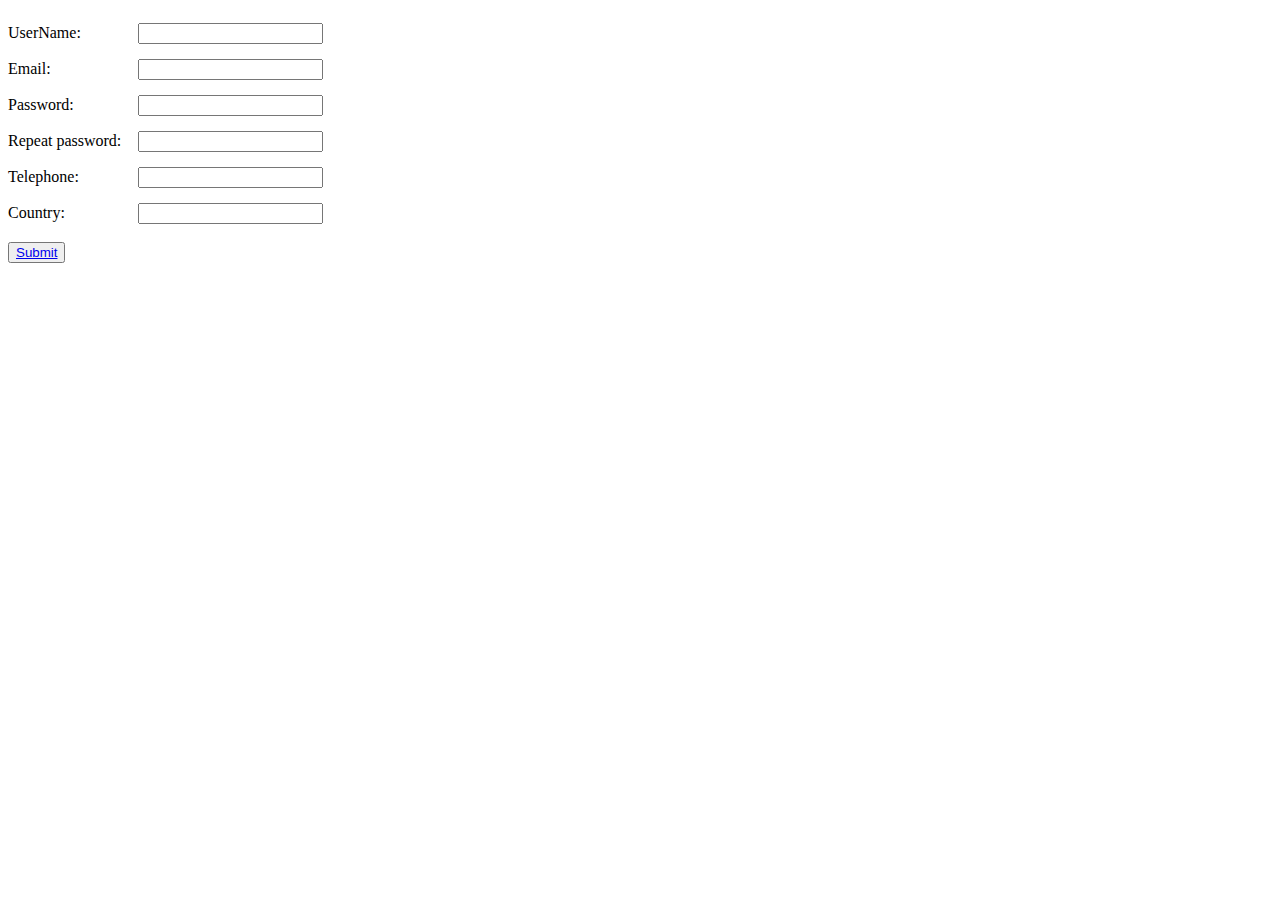
==== signup.html @ d8e4609a "forms" ====
<!DOCTYPE html>
<html>
<head>
<link rel="stylesheet" type="text/css" href="style.css">
  <title></title>
</head>
<body>
  <div> UserName: </div> <div> <input type='text' /> </div> <br>
  <div> Email: </div> <div> <input type='Email' /> </div> <br>
  <div> Password: </div> <div> <input type='password' /> </div> <br>
  <div> Repeat password: </div> <div> <input type='password' /> </div> <br>
  <div> Telephone: </div> <div> <input type='Telephone' /> </div> <br>
  <div> Country: </div> <div> <input type='Country' /> </div> <br> <br>
  <button type="submit"><a href="login.html"> Submit </a></button>



</body>
</html>
---- style.css ----
div {
  margin-top: 15px;
  width:10%;
  display: inline-block;
}
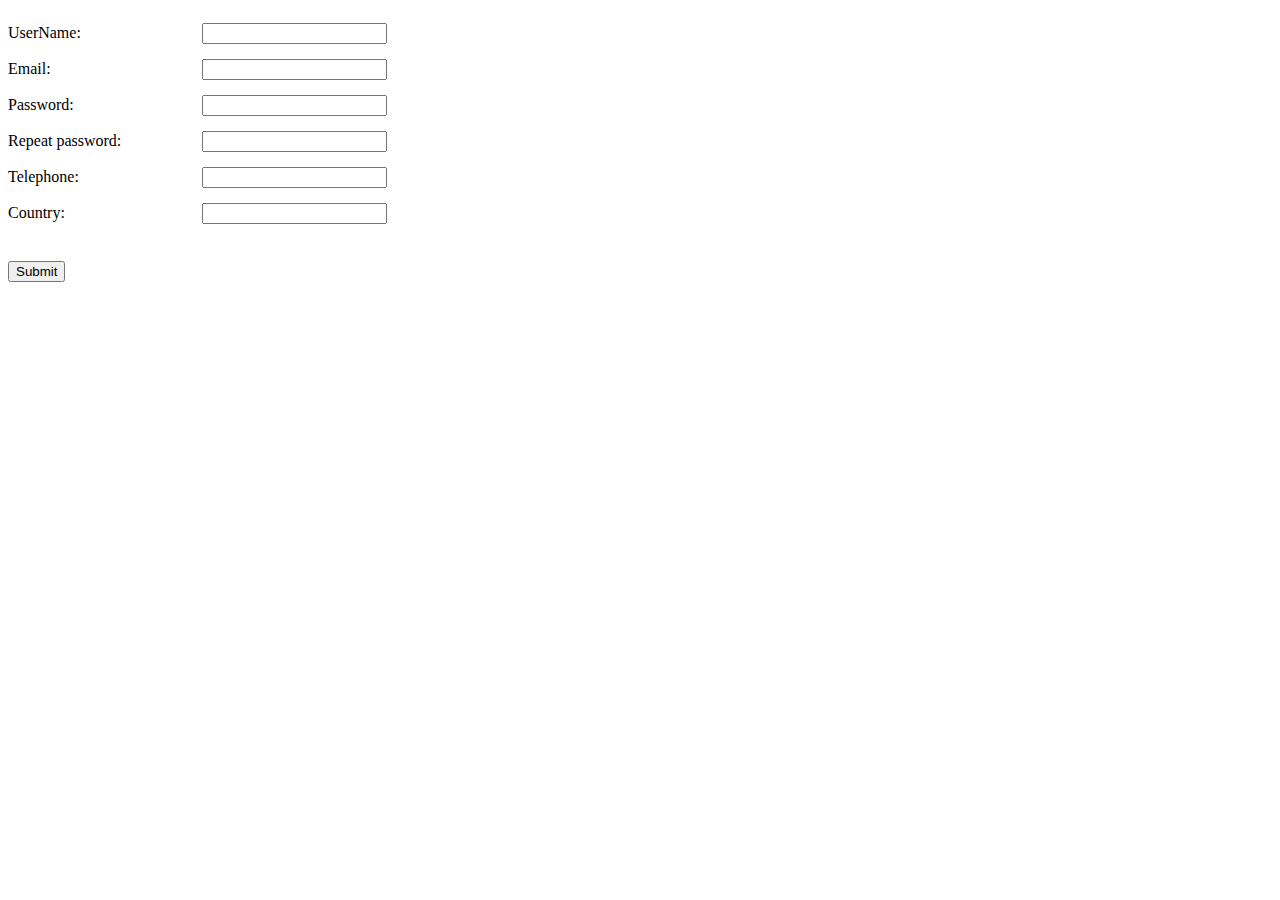
==== commit cb4038bb: "validation of input" ====
--- a/signup.html
+++ b/signup.html
@@ -5,15 +5,15 @@
   <title></title>
 </head>
 <body>
-  <div> UserName: </div> <div> <input type='text' /> </div> <br>
+  <div> UserName: </div> <div> <input type='text' id='username'/> </div> <br>
   <div> Email: </div> <div> <input type='Email' /> </div> <br>
-  <div> Password: </div> <div> <input type='password' /> </div> <br>
-  <div> Repeat password: </div> <div> <input type='password' /> </div> <br>
-  <div> Telephone: </div> <div> <input type='Telephone' /> </div> <br>
-  <div> Country: </div> <div> <input type='Country' /> </div> <br> <br>
-  <button type="submit"><a href="login.html"> Submit </a></button>
+  <div id='pswrd'> Password: </div> <div> <input type='password' id='pass1' /> </div> <br>
+  <div id='pswrd2'> Repeat password: </div> <div> <input type='password' id='pass2' /> </div> <br>
+  <div> Telephone: </div> <div> <input type='Telephone' id='phone' /> </div> <br>
+  <div> Country: </div> <div> <input type='Country' id='country' /> </div> <br> <br> 
+  <div id="msg"> </div> <br>
+  <button id="submit"> Submit </button>
 
-
-
+  <script type="text/javascript" src ="submit.js"></script>
 </body>
 </html>--- a/style.css
+++ b/style.css
@@ -1,5 +1,13 @@
 div {
   margin-top: 15px;
-  width:10%;
+  width:15%;
   display: inline-block;
 }
+
+.box1 {
+  width:100%;
+}
+
+.box2 {
+  width:100%;
+}